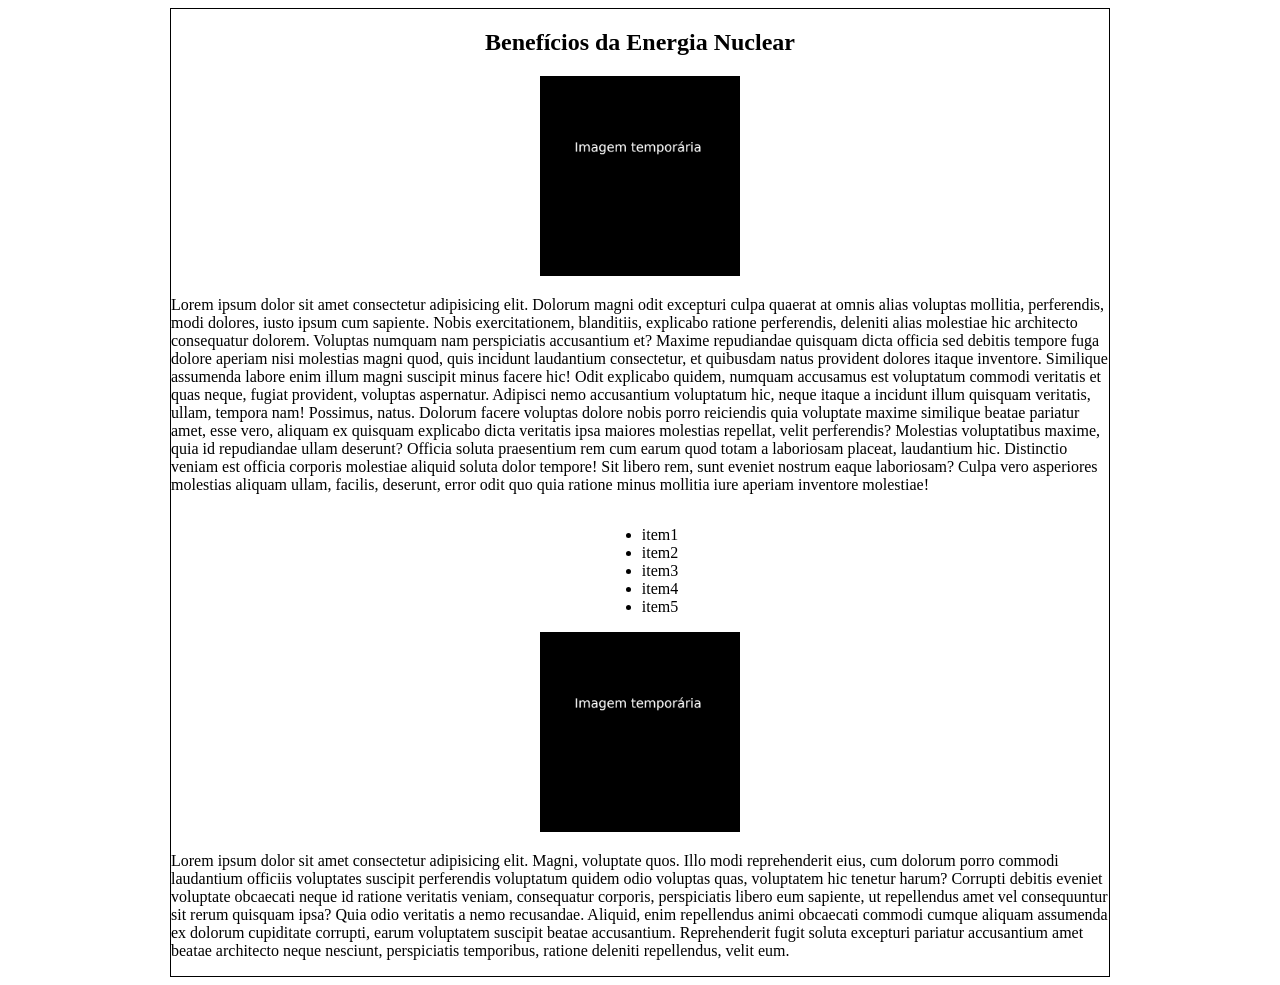
==== html/beneficios_energ_nuclear.html @ 256744fa "feat: criação da página beneficios_energ_nuclear.html" ====
<!DOCTYPE html>
<html lang="pt-br">

<head>
    <meta charset="UTF-8">
    <meta name="viewport" content="width=device-width, initial-scale=1.0">
    <style>
        .beneficios {
            margin: auto;
            width: 938px;
            border: 1px solid black;
        }

        .beneficios {
            display: flex;
            flex-direction: column;
            align-items: center;
        }

        .beneficios .image-container img {
            width: 200px;
        }
    </style>
    <title>Benefícios</title>
</head>

<body>
    <main>
        <section class="beneficios">
            <h1>Benefícios da Energia Nuclear</h1>
            <div class="image-container">
                <!--Não esquecer de trocar o alt uma vez que a imagem estiver estabelecida-->
                <img src="../img/template_imagens_projeto.png" alt="imagem temporária">
            </div>
            <p>Lorem ipsum dolor sit amet consectetur adipisicing elit. Dolorum magni odit excepturi culpa quaerat at
                omnis alias voluptas mollitia, perferendis, modi dolores, iusto ipsum cum sapiente. Nobis
                exercitationem, blanditiis, explicabo ratione perferendis, deleniti alias molestiae hic architecto
                consequatur dolorem. Voluptas numquam nam perspiciatis accusantium et? Maxime repudiandae quisquam dicta
                officia sed debitis tempore fuga dolore aperiam nisi molestias magni quod, quis incidunt laudantium
                consectetur, et quibusdam natus provident dolores itaque inventore. Similique assumenda labore enim
                illum magni suscipit minus facere hic! Odit explicabo quidem, numquam accusamus est voluptatum commodi
                veritatis et quas neque, fugiat provident, voluptas aspernatur. Adipisci nemo accusantium voluptatum
                hic, neque itaque a incidunt illum quisquam veritatis, ullam, tempora nam! Possimus, natus. Dolorum
                facere voluptas dolore nobis porro reiciendis quia voluptate maxime similique beatae pariatur amet, esse
                vero, aliquam ex quisquam explicabo dicta veritatis ipsa maiores molestias repellat, velit perferendis?
                Molestias voluptatibus maxime, quia id repudiandae ullam deserunt? Officia soluta praesentium rem cum
                earum quod totam a laboriosam placeat, laudantium hic. Distinctio veniam est officia corporis molestiae
                aliquid soluta dolor tempore! Sit libero rem, sunt eveniet nostrum eaque laboriosam? Culpa vero
                asperiores molestias aliquam ullam, facilis, deserunt, error odit quo quia ratione minus mollitia iure
                aperiam inventore molestiae!</p>
            <ul>
                <li>item1</li>
                <li>item2</li>
                <li>item3</li>
                <li>item4</li>
                <li>item5</li>
            </ul>
            <div class="image-container">
                <!--Não esquecer de trocar o alt uma vez que a imagem estiver estabelecida-->
                <img src="../img/template_imagens_projeto.png" alt="imagem temporária">
            </div>
            <p>Lorem ipsum dolor sit amet consectetur adipisicing elit. Magni, voluptate quos. Illo modi reprehenderit
                eius, cum dolorum porro commodi laudantium officiis voluptates suscipit perferendis voluptatum quidem
                odio voluptas quas, voluptatem hic tenetur harum? Corrupti debitis eveniet voluptate obcaecati neque id
                ratione veritatis veniam, consequatur corporis, perspiciatis libero eum sapiente, ut repellendus amet
                vel consequuntur sit rerum quisquam ipsa? Quia odio veritatis a nemo recusandae. Aliquid, enim
                repellendus animi obcaecati commodi cumque aliquam assumenda ex dolorum cupiditate corrupti, earum
                voluptatem suscipit beatae accusantium. Reprehenderit fugit soluta excepturi pariatur accusantium amet
                beatae architecto neque nesciunt, perspiciatis temporibus, ratione deleniti repellendus, velit eum.</p>
        </section>
    </main>
</body>

</html>
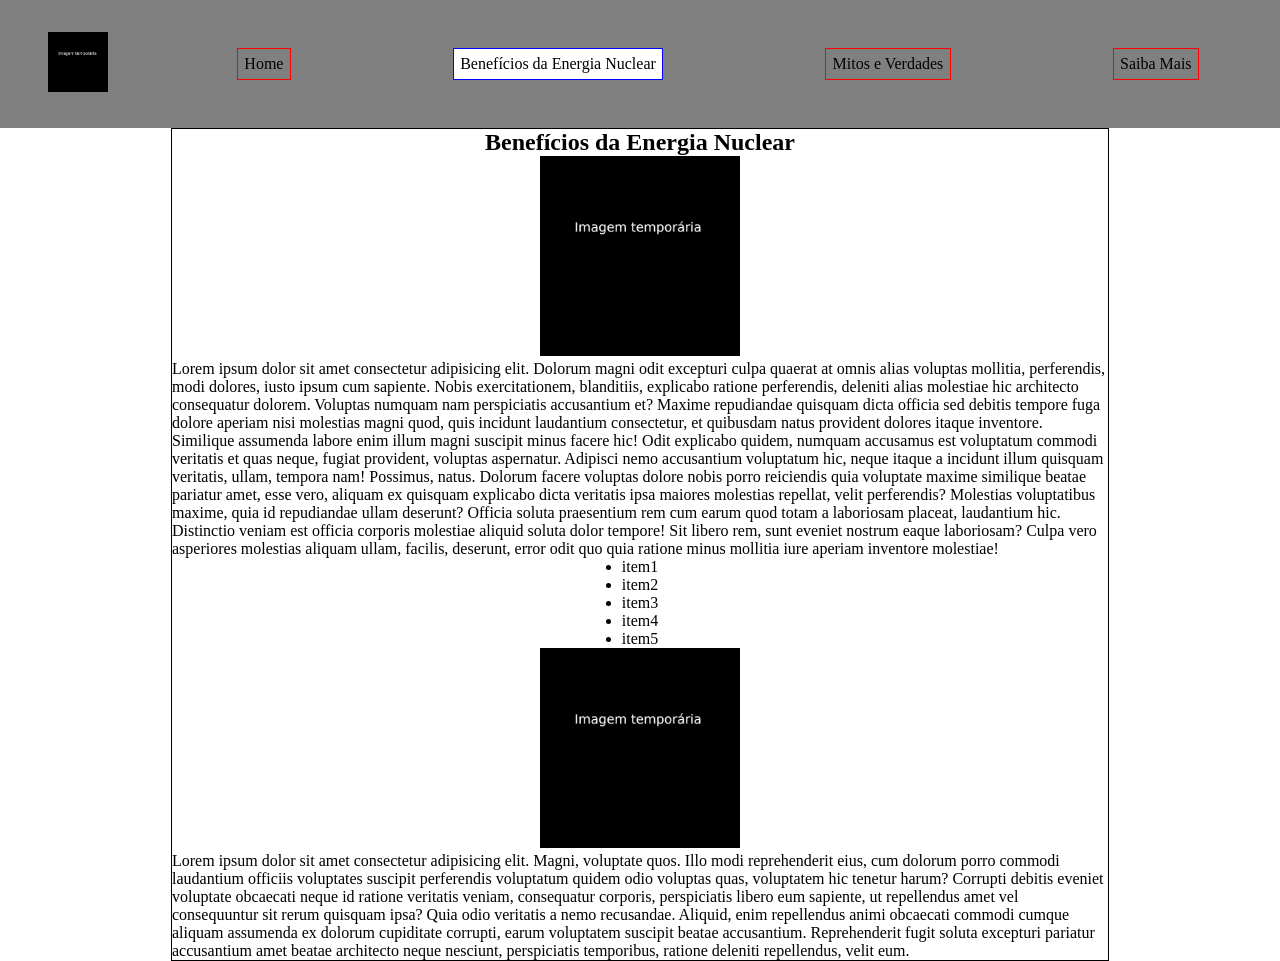
==== commit acabb4de: "feat: adicionar header com navbar ao beneficios.html" ====
--- a/html/beneficios_energ_nuclear.html
+++ b/html/beneficios_energ_nuclear.html
@@ -5,6 +5,50 @@
     <meta charset="UTF-8">
     <meta name="viewport" content="width=device-width, initial-scale=1.0">
     <style>
+        * {
+            margin: 0;
+            padding: 0;
+            box-sizing: border-box;
+        }
+
+        header {
+            background-color: grey;
+            height: 128px;
+            border: 1px solid blacl;
+            display: flex;
+            align-items: center;
+        }
+
+        header .logo-container img {
+            margin: 3em;
+            width: 60px;
+        }
+
+        nav {
+            width: 100%;
+        }
+
+        nav ul {
+            list-style: none;
+            display: flex;
+            justify-content: space-around;
+        }
+
+        nav ul li {
+            padding: .4em;
+            border: 1px solid red;
+        }
+
+        li a {
+            color: black;
+            text-decoration: none;
+        }
+
+        li.current-page {
+            background-color: white;
+            border-color: blue;
+        }
+
         .beneficios {
             margin: auto;
             width: 938px;
@@ -25,6 +69,22 @@
 </head>
 
 <body>
+    <header>
+        <div class="logo-container">
+            <!--Não esquecer de trocar o alt uma vez que a imagem estiver estabelecida-->
+            <a href="./index.html"><img src="../img/template_imagens_projeto.png" alt="imagem temporária"></a>
+        </div>
+        <nav>
+            <ul>
+                <li><a href="./index.html">Home</a></li>
+                <li class="current-page"><a href="./beneficios_energ_nuclear.html">Benefícios da Energia Nuclear</a>
+                </li>
+                <li><a href="./index.html">Mitos e Verdades</a></li>
+                <li><a href="./saiba_mais.html">Saiba Mais</a></li>
+            </ul>
+        </nav>
+    </header>
+
     <main>
         <section class="beneficios">
             <h1>Benefícios da Energia Nuclear</h1>
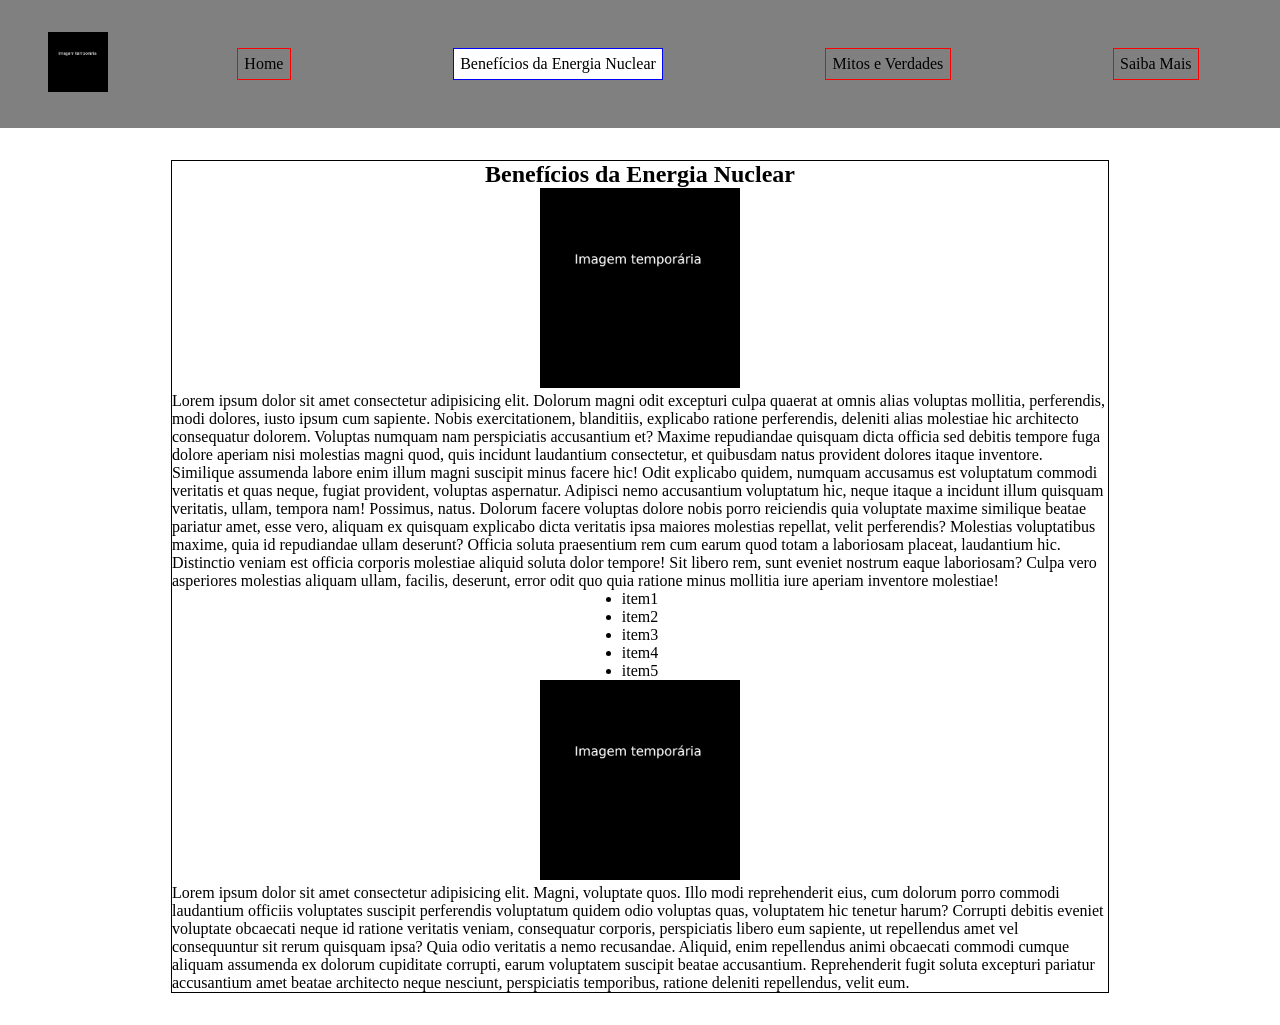
==== commit 85c7558d: "feat: adicionar margem ao main de index.html e beneficios.html" ====
--- a/html/beneficios_energ_nuclear.html
+++ b/html/beneficios_energ_nuclear.html
@@ -47,6 +47,10 @@
         li.current-page {
             background-color: white;
             border-color: blue;
+        }
+
+        main {
+            margin: 2em;
         }
 
         .beneficios {
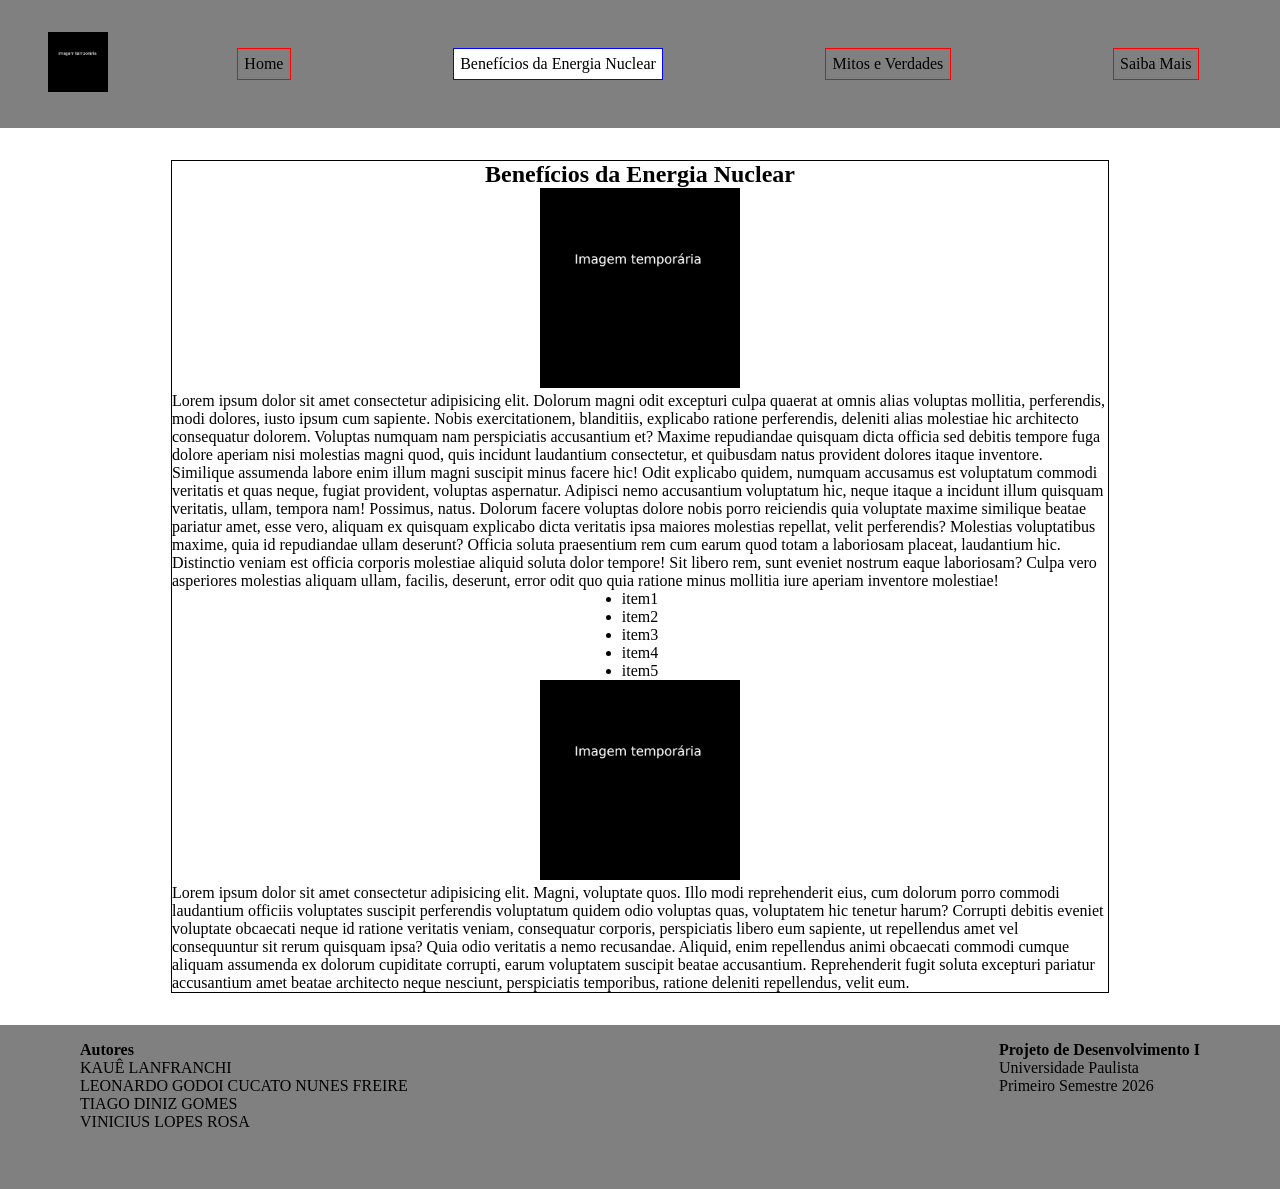
==== commit 31c2d88b: "feat: criar footer" ====
--- a/html/beneficios_energ_nuclear.html
+++ b/html/beneficios_energ_nuclear.html
@@ -4,71 +4,7 @@
 <head>
     <meta charset="UTF-8">
     <meta name="viewport" content="width=device-width, initial-scale=1.0">
-    <style>
-        * {
-            margin: 0;
-            padding: 0;
-            box-sizing: border-box;
-        }
-
-        header {
-            background-color: grey;
-            height: 128px;
-            border: 1px solid blacl;
-            display: flex;
-            align-items: center;
-        }
-
-        header .logo-container img {
-            margin: 3em;
-            width: 60px;
-        }
-
-        nav {
-            width: 100%;
-        }
-
-        nav ul {
-            list-style: none;
-            display: flex;
-            justify-content: space-around;
-        }
-
-        nav ul li {
-            padding: .4em;
-            border: 1px solid red;
-        }
-
-        li a {
-            color: black;
-            text-decoration: none;
-        }
-
-        li.current-page {
-            background-color: white;
-            border-color: blue;
-        }
-
-        main {
-            margin: 2em;
-        }
-
-        .beneficios {
-            margin: auto;
-            width: 938px;
-            border: 1px solid black;
-        }
-
-        .beneficios {
-            display: flex;
-            flex-direction: column;
-            align-items: center;
-        }
-
-        .beneficios .image-container img {
-            width: 200px;
-        }
-    </style>
+    <link rel="stylesheet" href="../styles/beneficios_energ.nuclear.css">
     <title>Benefícios</title>
 </head>
 
@@ -83,7 +19,7 @@
                 <li><a href="./index.html">Home</a></li>
                 <li class="current-page"><a href="./beneficios_energ_nuclear.html">Benefícios da Energia Nuclear</a>
                 </li>
-                <li><a href="./index.html">Mitos e Verdades</a></li>
+                <li><a href="./mitos_verdades.html">Mitos e Verdades</a></li>
                 <li><a href="./saiba_mais.html">Saiba Mais</a></li>
             </ul>
         </nav>
@@ -133,6 +69,26 @@
                 beatae architecto neque nesciunt, perspiciatis temporibus, ratione deleniti repellendus, velit eum.</p>
         </section>
     </main>
+    <footer>
+        <section class="footer-element autores">
+            <div class="authors-container">
+                <h4>Autores</h4>
+                <ul>
+                    <li>KAUÊ LANFRANCHI</li>
+                    <li>LEONARDO GODOI CUCATO NUNES FREIRE</li>
+                    <li>TIAGO DINIZ GOMES</li>
+                    <li>VINICIUS LOPES ROSA</li>
+                </ul>
+            </div>
+        </section>
+        <section class="footer-element universidade">
+            <div class="uni-info">
+                <h4>Projeto de Desenvolvimento I</h4>
+                <p>Universidade Paulista</p>
+                <p>Primeiro Semestre 2026</p>
+            </div>
+        </section>
+    </footer>
 </body>
 
 </html>
--- a/styles/beneficios_energ.nuclear.css
+++ b/styles/beneficios_energ.nuclear.css
@@ -0,0 +1,81 @@
+* {
+  margin: 0;
+  padding: 0;
+  box-sizing: border-box;
+}
+
+header {
+  background-color: grey;
+  height: 128px;
+  border: 1px solid blacl;
+  display: flex;
+  align-items: center;
+}
+
+header .logo-container img {
+  margin: 3em;
+  width: 60px;
+}
+
+nav {
+  width: 100%;
+}
+
+nav ul {
+  list-style: none;
+  display: flex;
+  justify-content: space-around;
+}
+
+nav ul li {
+  padding: 0.4em;
+  border: 1px solid red;
+}
+
+li a {
+  color: black;
+  text-decoration: none;
+}
+
+li.current-page {
+  background-color: white;
+  border-color: blue;
+}
+
+main {
+  margin: 2em;
+}
+
+.beneficios {
+  margin: auto;
+  width: 938px;
+  border: 1px solid black;
+}
+
+.beneficios {
+  display: flex;
+  flex-direction: column;
+  align-items: center;
+}
+
+.beneficios .image-container img {
+  width: 200px;
+}
+
+/*Estilos Footer*/
+
+footer {
+  height: 164px;
+  background-color: grey;
+  padding: 1em;
+  display: flex;
+  justify-content: space-between;
+}
+
+footer .footer-element {
+  margin: 0 4em;
+}
+
+footer .authors-container ul {
+  list-style: none;
+}
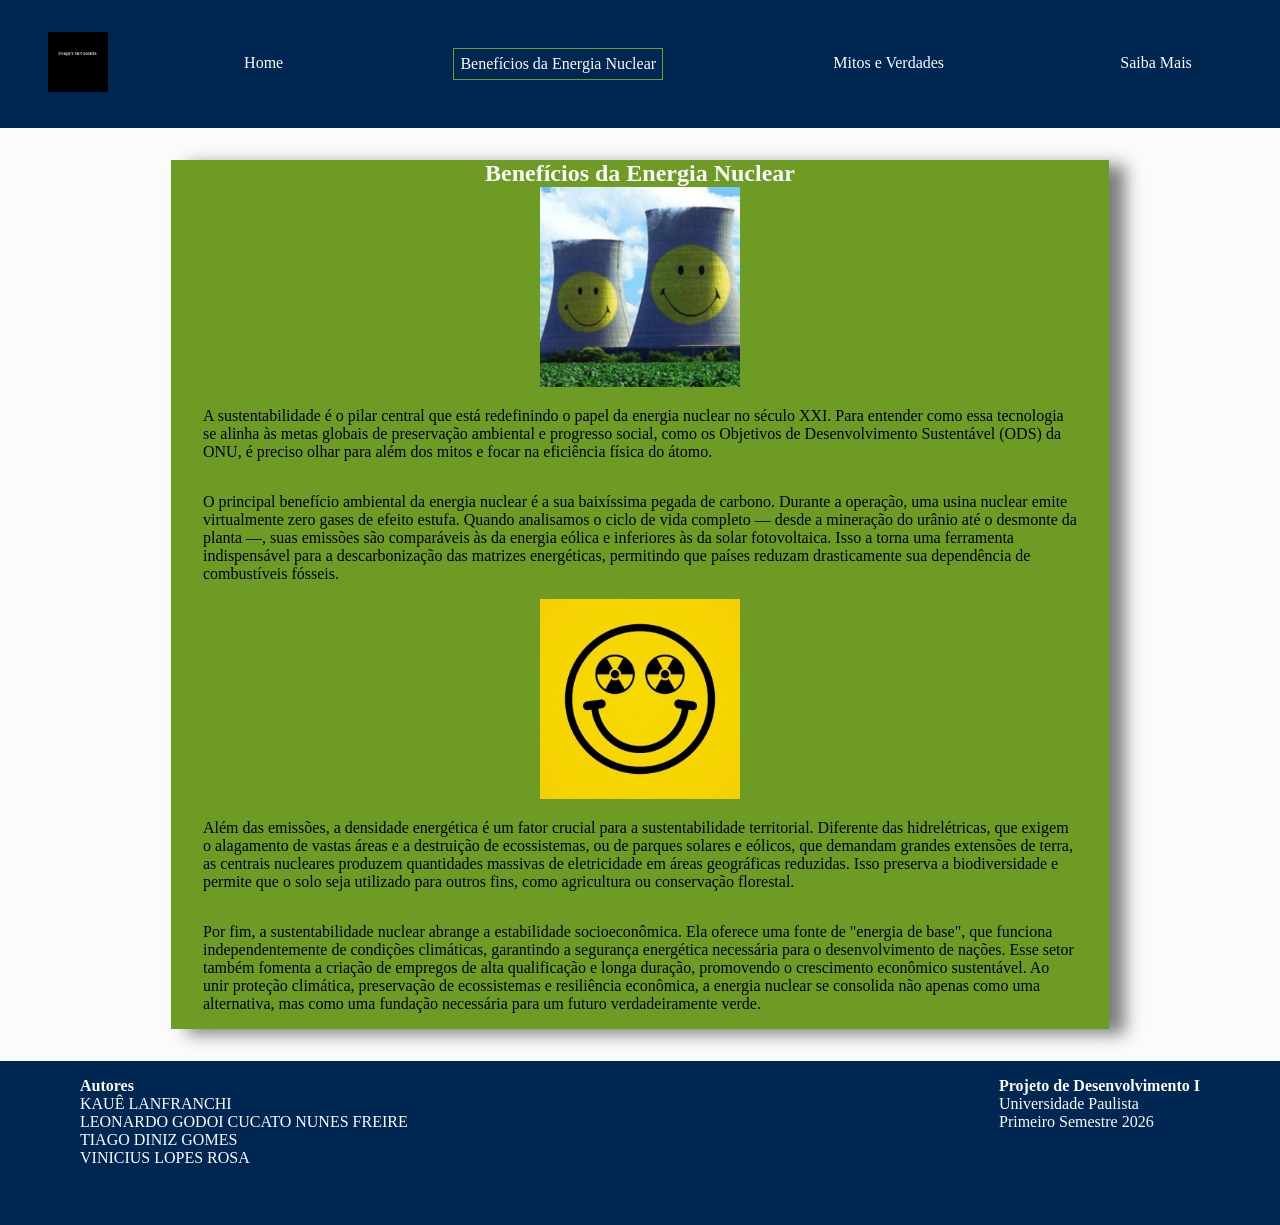
==== commit 30c6a39f: "feat: adicionar conteúdo informativo a pagina beneficios_energ_nuclear.html" ====
--- a/html/beneficios_energ_nuclear.html
+++ b/html/beneficios_energ_nuclear.html
@@ -29,44 +29,32 @@
         <section class="beneficios">
             <h1>Benefícios da Energia Nuclear</h1>
             <div class="image-container">
-                <!--Não esquecer de trocar o alt uma vez que a imagem estiver estabelecida-->
-                <img src="../img/template_imagens_projeto.png" alt="imagem temporária">
+                <img src="../img/happy.jpg" alt="imagem temporária">
             </div>
-            <p>Lorem ipsum dolor sit amet consectetur adipisicing elit. Dolorum magni odit excepturi culpa quaerat at
-                omnis alias voluptas mollitia, perferendis, modi dolores, iusto ipsum cum sapiente. Nobis
-                exercitationem, blanditiis, explicabo ratione perferendis, deleniti alias molestiae hic architecto
-                consequatur dolorem. Voluptas numquam nam perspiciatis accusantium et? Maxime repudiandae quisquam dicta
-                officia sed debitis tempore fuga dolore aperiam nisi molestias magni quod, quis incidunt laudantium
-                consectetur, et quibusdam natus provident dolores itaque inventore. Similique assumenda labore enim
-                illum magni suscipit minus facere hic! Odit explicabo quidem, numquam accusamus est voluptatum commodi
-                veritatis et quas neque, fugiat provident, voluptas aspernatur. Adipisci nemo accusantium voluptatum
-                hic, neque itaque a incidunt illum quisquam veritatis, ullam, tempora nam! Possimus, natus. Dolorum
-                facere voluptas dolore nobis porro reiciendis quia voluptate maxime similique beatae pariatur amet, esse
-                vero, aliquam ex quisquam explicabo dicta veritatis ipsa maiores molestias repellat, velit perferendis?
-                Molestias voluptatibus maxime, quia id repudiandae ullam deserunt? Officia soluta praesentium rem cum
-                earum quod totam a laboriosam placeat, laudantium hic. Distinctio veniam est officia corporis molestiae
-                aliquid soluta dolor tempore! Sit libero rem, sunt eveniet nostrum eaque laboriosam? Culpa vero
-                asperiores molestias aliquam ullam, facilis, deserunt, error odit quo quia ratione minus mollitia iure
-                aperiam inventore molestiae!</p>
-            <ul>
-                <li>item1</li>
-                <li>item2</li>
-                <li>item3</li>
-                <li>item4</li>
-                <li>item5</li>
-            </ul>
+            <p>A sustentabilidade é o pilar central que está redefinindo o papel da energia nuclear no século XXI. Para
+                entender como essa tecnologia se alinha às metas globais de preservação ambiental e progresso social,
+                como os Objetivos de Desenvolvimento Sustentável (ODS) da ONU, é preciso olhar para além dos mitos e
+                focar na eficiência física do átomo.</p>
+            <p>O principal benefício ambiental da energia nuclear é a sua baixíssima pegada de carbono. Durante a
+                operação, uma usina nuclear emite virtualmente zero gases de efeito estufa. Quando analisamos o ciclo de
+                vida completo — desde a mineração do urânio até o desmonte da planta —, suas emissões são comparáveis às
+                da energia eólica e inferiores às da solar fotovoltaica. Isso a torna uma ferramenta indispensável para
+                a descarbonização das matrizes energéticas, permitindo que países reduzam drasticamente sua dependência
+                de combustíveis fósseis.</p>
             <div class="image-container">
-                <!--Não esquecer de trocar o alt uma vez que a imagem estiver estabelecida-->
-                <img src="../img/template_imagens_projeto.png" alt="imagem temporária">
+                <img src="../img/smile.jpg" alt="imagem temporária">
             </div>
-            <p>Lorem ipsum dolor sit amet consectetur adipisicing elit. Magni, voluptate quos. Illo modi reprehenderit
-                eius, cum dolorum porro commodi laudantium officiis voluptates suscipit perferendis voluptatum quidem
-                odio voluptas quas, voluptatem hic tenetur harum? Corrupti debitis eveniet voluptate obcaecati neque id
-                ratione veritatis veniam, consequatur corporis, perspiciatis libero eum sapiente, ut repellendus amet
-                vel consequuntur sit rerum quisquam ipsa? Quia odio veritatis a nemo recusandae. Aliquid, enim
-                repellendus animi obcaecati commodi cumque aliquam assumenda ex dolorum cupiditate corrupti, earum
-                voluptatem suscipit beatae accusantium. Reprehenderit fugit soluta excepturi pariatur accusantium amet
-                beatae architecto neque nesciunt, perspiciatis temporibus, ratione deleniti repellendus, velit eum.</p>
+            <p>Além das emissões, a densidade energética é um fator crucial para a sustentabilidade territorial.
+                Diferente das hidrelétricas, que exigem o alagamento de vastas áreas e a destruição de ecossistemas, ou
+                de parques solares e eólicos, que demandam grandes extensões de terra, as centrais nucleares produzem
+                quantidades massivas de eletricidade em áreas geográficas reduzidas. Isso preserva a biodiversidade e
+                permite que o solo seja utilizado para outros fins, como agricultura ou conservação florestal.</p>
+            <p>Por fim, a sustentabilidade nuclear abrange a estabilidade socioeconômica. Ela oferece uma fonte de
+                "energia de base", que funciona independentemente de condições climáticas, garantindo a segurança
+                energética necessária para o desenvolvimento de nações. Esse setor também fomenta a criação de empregos
+                de alta qualificação e longa duração, promovendo o crescimento econômico sustentável. Ao unir proteção
+                climática, preservação de ecossistemas e resiliência econômica, a energia nuclear se consolida não
+                apenas como uma alternativa, mas como uma fundação necessária para um futuro verdadeiramente verde.</p>
         </section>
     </main>
     <footer>
--- a/styles/beneficios_energ.nuclear.css
+++ b/styles/beneficios_energ.nuclear.css
@@ -4,10 +4,20 @@
   box-sizing: border-box;
 }
 
+/* Definições de variáveis */
+
+:root {
+  --primary-color: #6e9b24;
+  --secondary-color: #fbfbfb;
+  --tertiary-color: #002752;
+  background-color: var(--secondary-color);
+}
+
+/*Estilos da página*/
+
 header {
-  background-color: grey;
+  background-color: var(--tertiary-color);
   height: 128px;
-  border: 1px solid blacl;
   display: flex;
   align-items: center;
 }
@@ -29,33 +39,47 @@
 
 nav ul li {
   padding: 0.4em;
-  border: 1px solid red;
 }
 
 li a {
-  color: black;
+  color: var(--secondary-color);
   text-decoration: none;
 }
 
+li a:hover {
+  color: var(--primary-color);
+}
+
+li a:active {
+  color: rgb(250, 124, 124);
+}
+
 li.current-page {
-  background-color: white;
-  border-color: blue;
+  border: 1px solid var(--primary-color);
 }
+
+/*Estilos da página*/
 
 main {
   margin: 2em;
 }
 
 .beneficios {
-  margin: auto;
-  width: 938px;
-  border: 1px solid black;
-}
-
-.beneficios {
   display: flex;
   flex-direction: column;
   align-items: center;
+  background-color: var(--primary-color);
+  margin: auto;
+  width: 938px;
+  box-shadow: 1em 0.3em 1em rgba(0, 0, 0, 0.5);
+}
+
+.beneficios p {
+  margin: 1em 2em;
+}
+
+.beneficios h1 {
+  color: var(--secondary-color);
 }
 
 .beneficios .image-container img {
@@ -66,7 +90,8 @@
 
 footer {
   height: 164px;
-  background-color: grey;
+  background-color: var(--tertiary-color);
+  color: var(--secondary-color);
   padding: 1em;
   display: flex;
   justify-content: space-between;
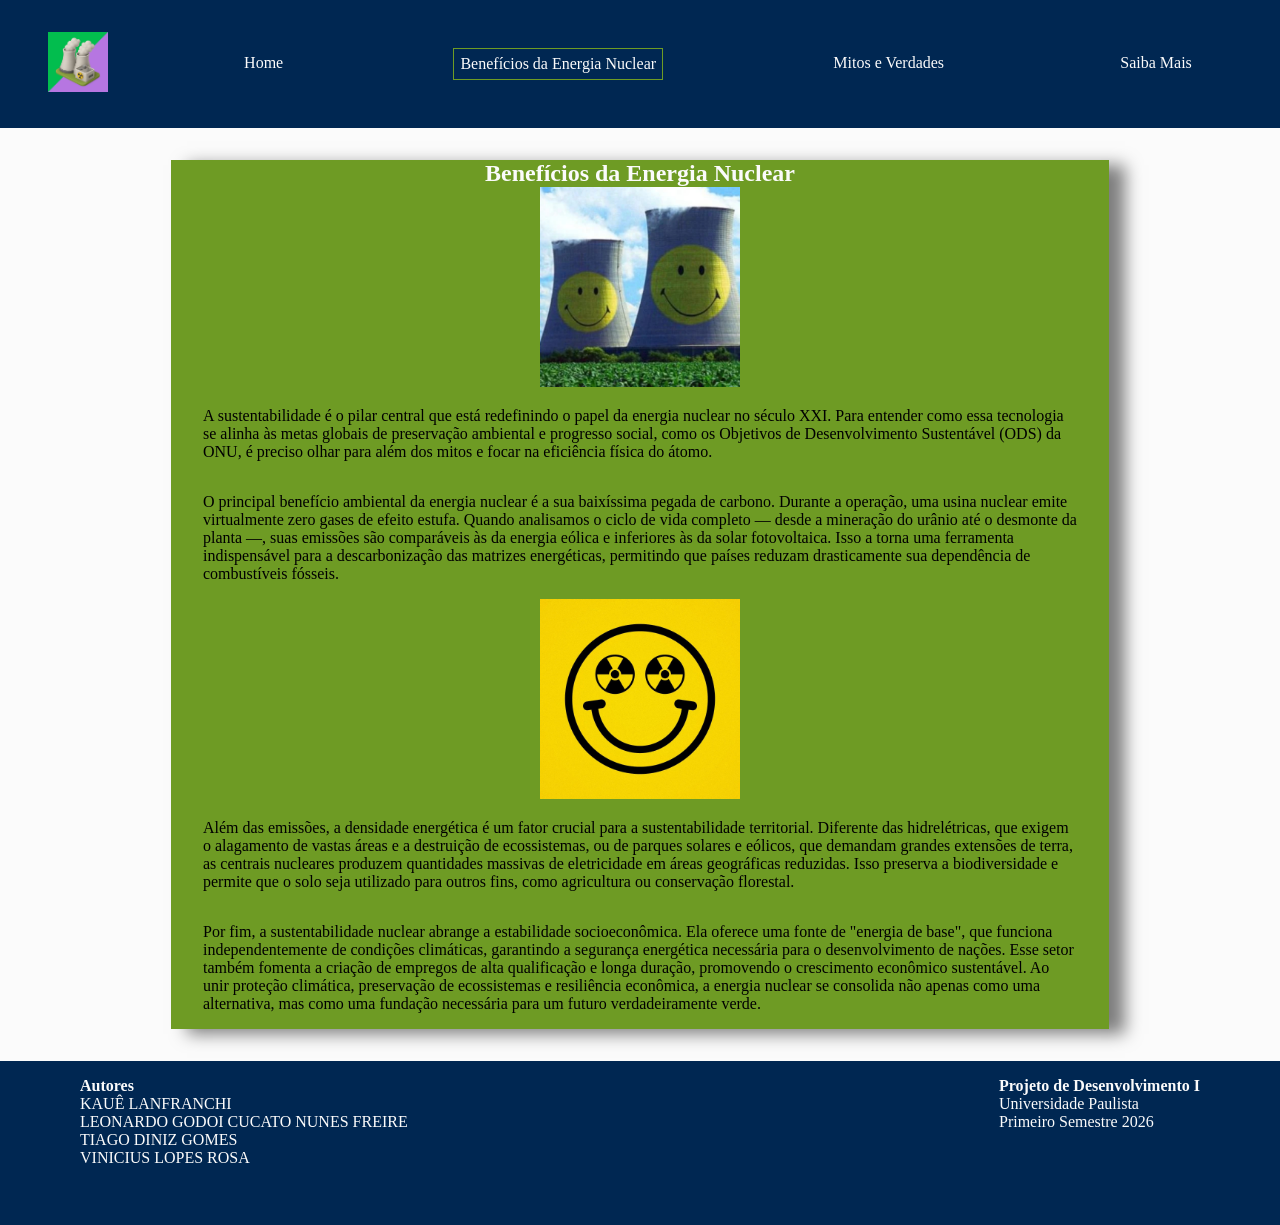
==== commit 4536a292: "adicionar logo às páginas" ====
--- a/html/beneficios_energ_nuclear.html
+++ b/html/beneficios_energ_nuclear.html
@@ -12,7 +12,7 @@
     <header>
         <div class="logo-container">
             <!--Não esquecer de trocar o alt uma vez que a imagem estiver estabelecida-->
-            <a href="./index.html"><img src="../img/template_imagens_projeto.png" alt="imagem temporária"></a>
+            <a href="./index.html"><img src="../img/logo.png" alt="imagem temporária"></a>
         </div>
         <nav>
             <ul>
